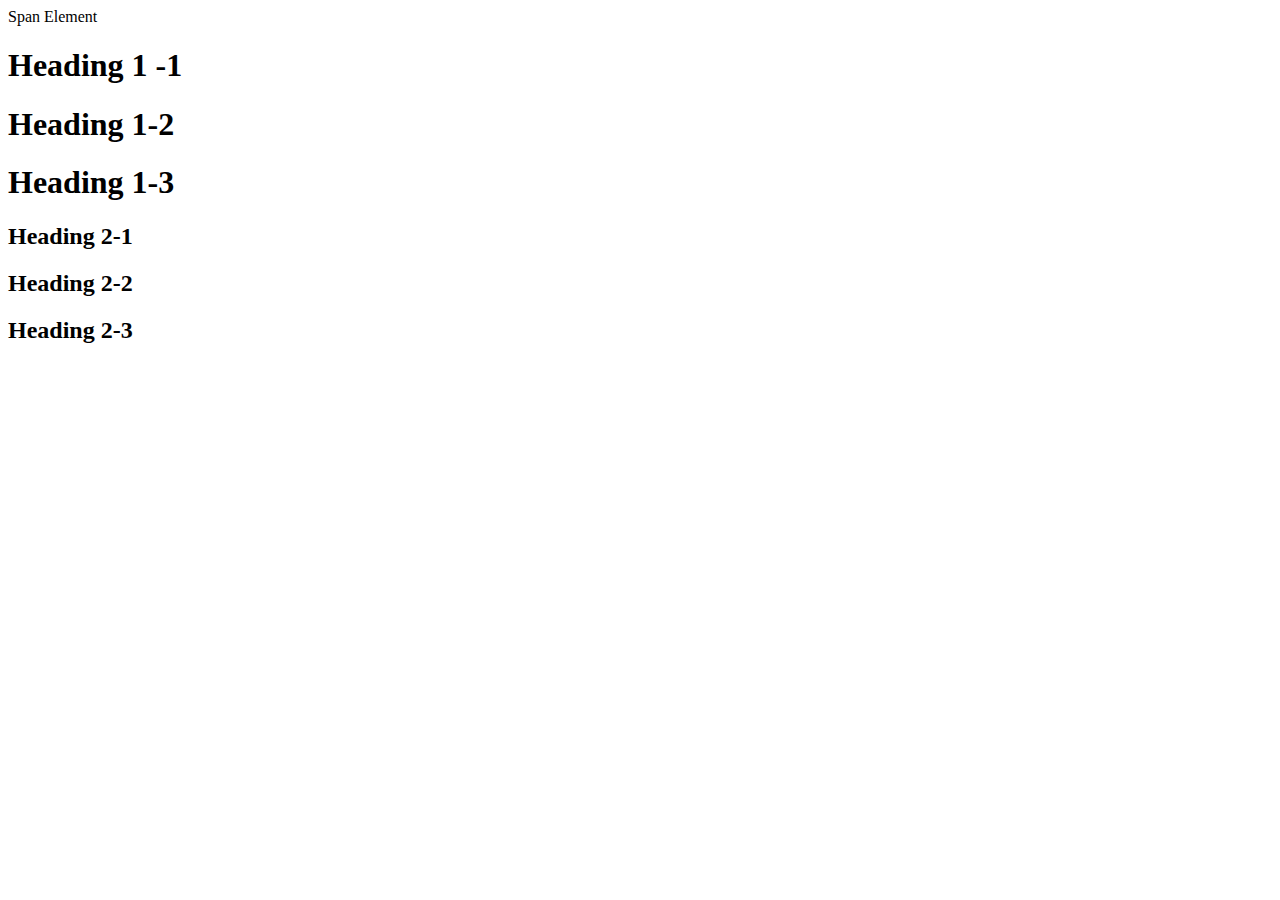
==== style-testing.html @ 24690351 "changed saved name" ====
<!DOCTYPE html>
<html>
<head>
	<title>Style Testing</title>
	<link rel="stylesheet" type="text/css" href="css/CSS.css">
</head>
<body>
	<span>Span Element</span>
	<h1 class="big uppercase"><span>Heading 1</span> -1</h1>
	<h1 class="big">Heading 1-2</h1>
	<h1>Heading 1-3</h1>
	<h2 class="big uppercase">Heading 2-1</h2>
	<h2 class="uppercase">Heading 2-2</h2>
	<h2>Heading 2-3</h2>
</body>
</html>
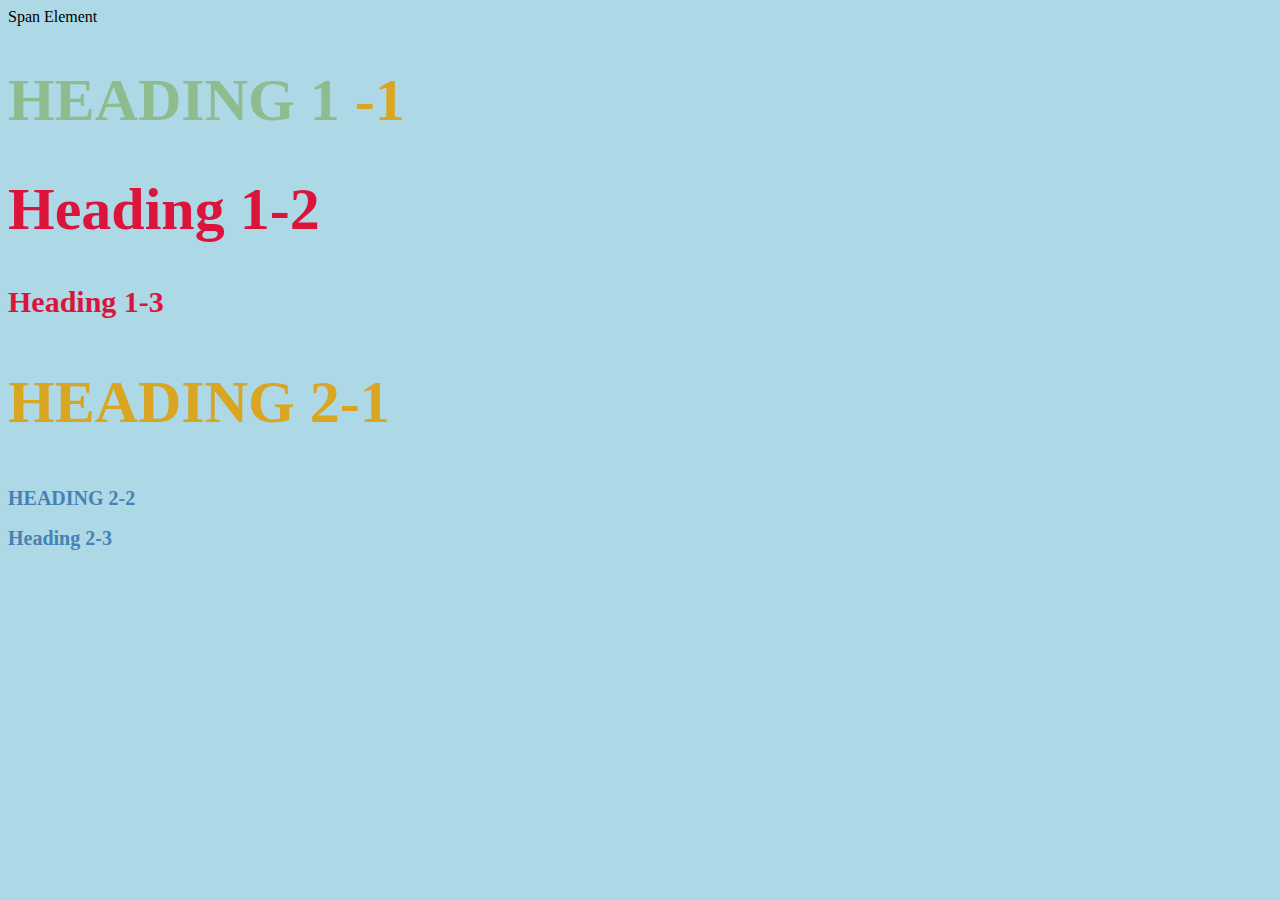
==== commit 91e8e488: "Update style-testing.html" ====
--- a/style-testing.html
+++ b/style-testing.html
@@ -2,7 +2,36 @@
 <html>
 <head>
 	<title>Style Testing</title>
-	<link rel="stylesheet" type="text/css" href="css/CSS.css">
+<style type="text/css">
+	body{
+	background-color: lightblue;
+}
+h1{
+	font-size: 30px;
+	color: crimson;
+}
+
+h2{
+	color: steelblue;
+	font-size: 20px;
+}
+
+.big{
+	font-size: 60px;
+}
+
+.uppercase{
+	text-transform: uppercase;
+}
+
+.big.uppercase{
+	color: goldenrod;
+}
+
+h1 span{
+	color: darkseagreen;
+}
+</style>
 </head>
 <body>
 	<span>Span Element</span>
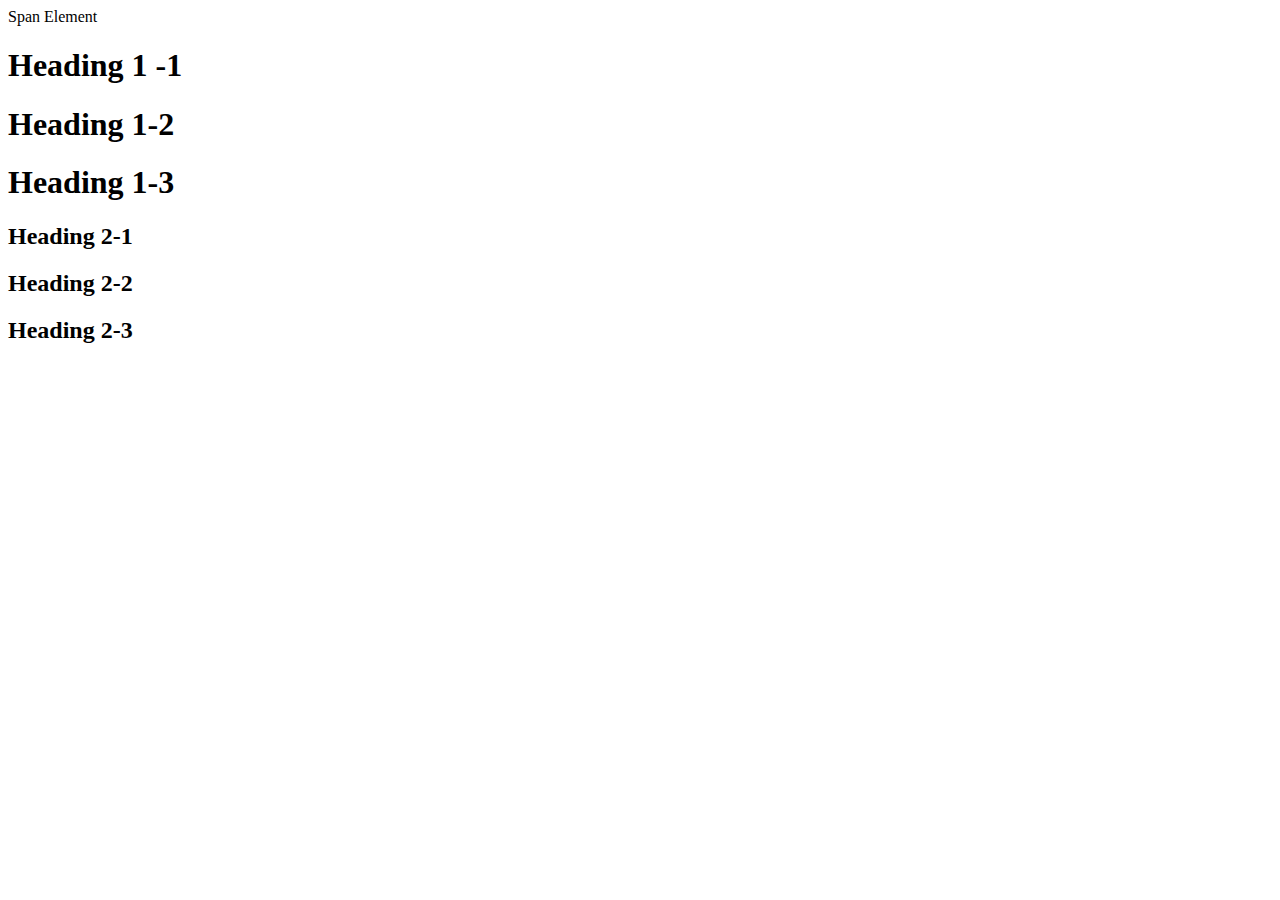
==== commit 976d8188: "Update style-testing.html" ====
--- a/style-testing.html
+++ b/style-testing.html
@@ -2,36 +2,7 @@
 <html>
 <head>
 	<title>Style Testing</title>
-<style type="text/css">
-	body{
-	background-color: lightblue;
-}
-h1{
-	font-size: 30px;
-	color: crimson;
-}
-
-h2{
-	color: steelblue;
-	font-size: 20px;
-}
-
-.big{
-	font-size: 60px;
-}
-
-.uppercase{
-	text-transform: uppercase;
-}
-
-.big.uppercase{
-	color: goldenrod;
-}
-
-h1 span{
-	color: darkseagreen;
-}
-</style>
+<link rel="stylesheet" type="text/css" href="css/CSS.css">
 </head>
 <body>
 	<span>Span Element</span>
